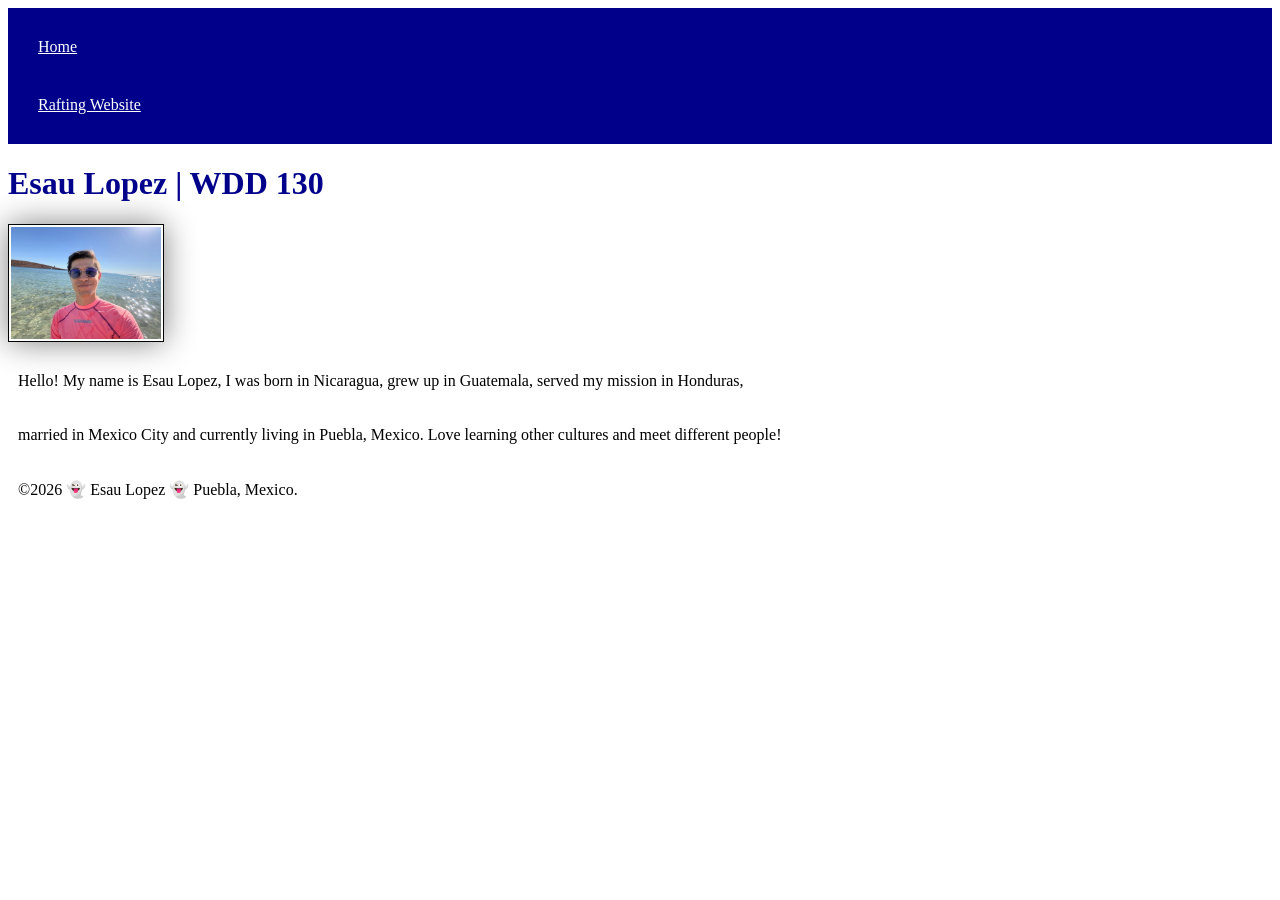
==== index.html @ c9e42f3d "wdd" ====
<!DOCTYPE html>
<html lang="en">
<head>
    <meta charset="UTF-8">
    <meta name="viewport" content="width=device-width, initial-scale=1.0">
    <title>Esau Lopez | WDD 130</title>
    <link rel="stylesheet" href="styles/styles.css">
</head>
<body>
    <header>
        <nav>
            <a href="#">Home</a>
            <a href="wwr/">Rafting Website</a>
        </nav>
    </header>
    <main>
        <h1>Esau Lopez | WDD 130</h1>
        <img src="images/profile.jpg" alt="Esau Lopez" width="200">
        <p>Hello! My name is Esau Lopez, I was born in Nicaragua, grew up in Guatemala, served my mission in Honduras,</p>  
        <p>married in Mexico City and currently living in Puebla, Mexico. Love learning other cultures and meet different people!</p>
    </main>
    <footer>
        <p>©2026 👻 Esau Lopez 👻 Puebla, Mexico.</p>
    </footer>
</body>
</html>
---- styles/styles.css ----
nav {
    background-color: darkblue;
    padding: 10px;
}
nav a {
    color: white;
    display: block;
    padding: 20px;    
}
h1 {
    color: darkblue;
}
img {
    width: 150px;
    height: auto;
    border: 1px solid black;
    padding: 2px;
    box-shadow: 0 0 30px gray;
}
p {
    padding: 10px;
}
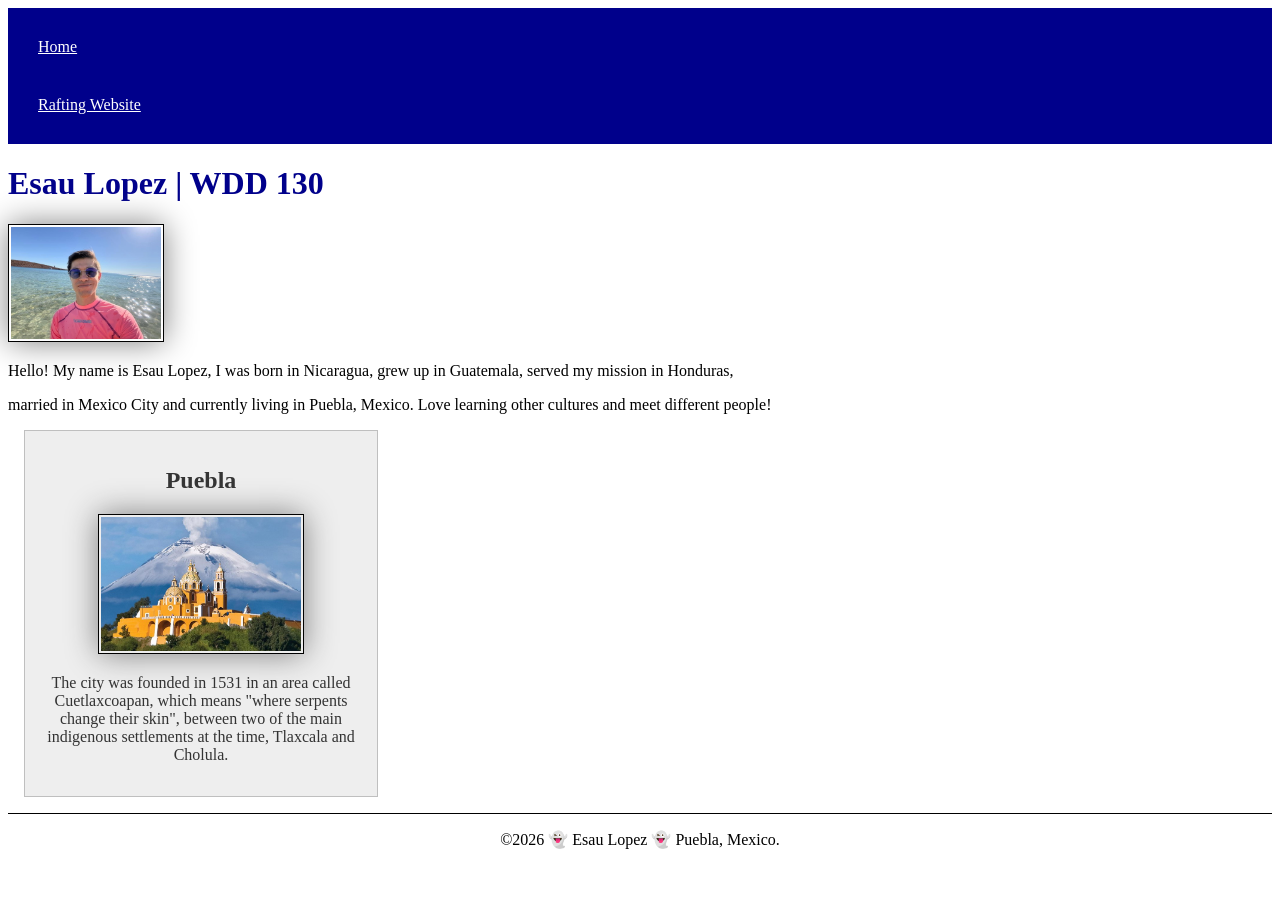
==== commit 976e354c: "home page" ====
--- a/index.html
+++ b/index.html
@@ -4,6 +4,8 @@
     <meta charset="UTF-8">
     <meta name="viewport" content="width=device-width, initial-scale=1.0">
     <title>Esau Lopez | WDD 130</title>
+    <meta name="description" content="Describe your home page here using keywords like your name"> 
+    <meta name="author" content="Your name">
     <link rel="stylesheet" href="styles/styles.css">
 </head>
 <body>
@@ -19,6 +21,11 @@
         <p>Hello! My name is Esau Lopez, I was born in Nicaragua, grew up in Guatemala, served my mission in Honduras,</p>  
         <p>married in Mexico City and currently living in Puebla, Mexico. Love learning other cultures and meet different people!</p>
     </main>
+    <aside>
+        <h2>Puebla</h2>
+        <img src="images/puebla.jpg" alt="Puebla City">
+        <p>The city was founded in 1531 in an area called Cuetlaxcoapan, which means "where serpents change their skin", between two of the main indigenous settlements at the time, Tlaxcala and Cholula.</p>
+    </aside>
     <footer>
         <p>©2026 👻 Esau Lopez 👻 Puebla, Mexico.</p>
     </footer>
--- a/styles/styles.css
+++ b/styles/styles.css
@@ -18,5 +18,35 @@
     box-shadow: 0 0 30px gray;
 }
 p {
-    padding: 10px;
+    padding: 0;
+}
+
+main {
+    max-width: 840px;
+}
+
+aside {
+    width: 20rem;
+    margin: 1rem;
+    border: 1px solid rgb(0 0 0 / 0.2);
+    padding: 1rem;
+    background-color: #eee;
+    color: #333;
+    text-align: center;
+}
+
+aside img {
+    width: 200px;
+    height: auto;
+}
+
+main img {
+    width: 150px;
+    height: auto;
+}
+
+footer {
+    margin-top: 15px;
+    border-top: 1px solid #000;
+    text-align: center;
 }
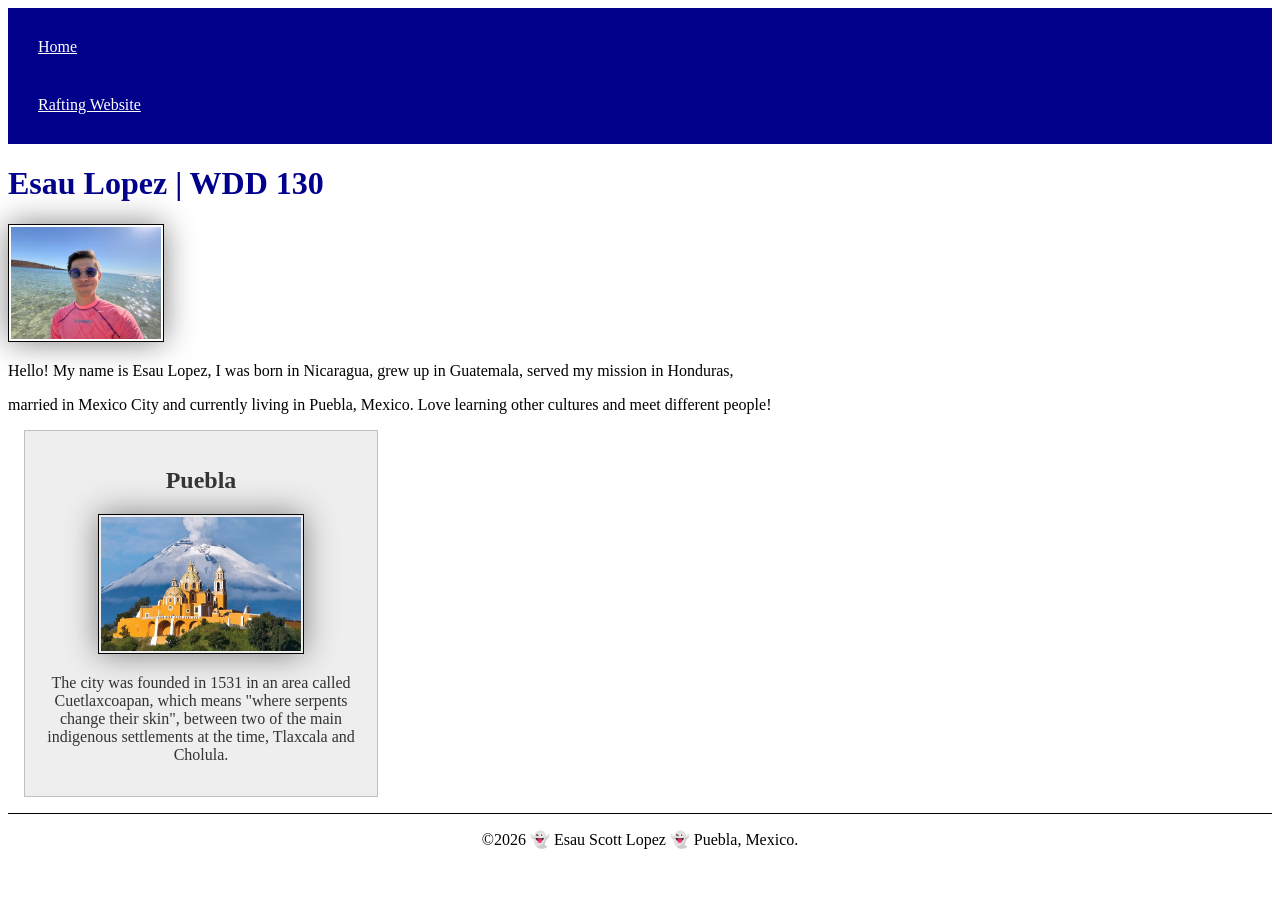
==== commit f05950a6: "adjustment" ====
--- a/index.html
+++ b/index.html
@@ -3,9 +3,9 @@
 <head>
     <meta charset="UTF-8">
     <meta name="viewport" content="width=device-width, initial-scale=1.0">
-    <title>Esau Lopez | WDD 130</title>
-    <meta name="description" content="Describe your home page here using keywords like your name"> 
-    <meta name="author" content="Your name">
+    <title>Esau Scott Lopez | WDD 130</title>
+    <meta name="description" content="Esau Lopez personal biographic details, from city to some interesting facts of life. What would be the best part?"> 
+    <meta name="author" content="Esau Scott Lopez">
     <link rel="stylesheet" href="styles/styles.css">
 </head>
 <body>
@@ -27,7 +27,7 @@
         <p>The city was founded in 1531 in an area called Cuetlaxcoapan, which means "where serpents change their skin", between two of the main indigenous settlements at the time, Tlaxcala and Cholula.</p>
     </aside>
     <footer>
-        <p>©2026 👻 Esau Lopez 👻 Puebla, Mexico.</p>
+        <p>©2026 👻 Esau Scott Lopez 👻 Puebla, Mexico.</p>
     </footer>
 </body>
 </html>
--- a/styles/styles.css
+++ b/styles/styles.css
@@ -43,6 +43,9 @@
 main img {
     width: 150px;
     height: auto;
+    border: 1px solid black;
+    padding: 2px;
+    box-shadow: 0 0 30px gray;
 }
 
 footer {
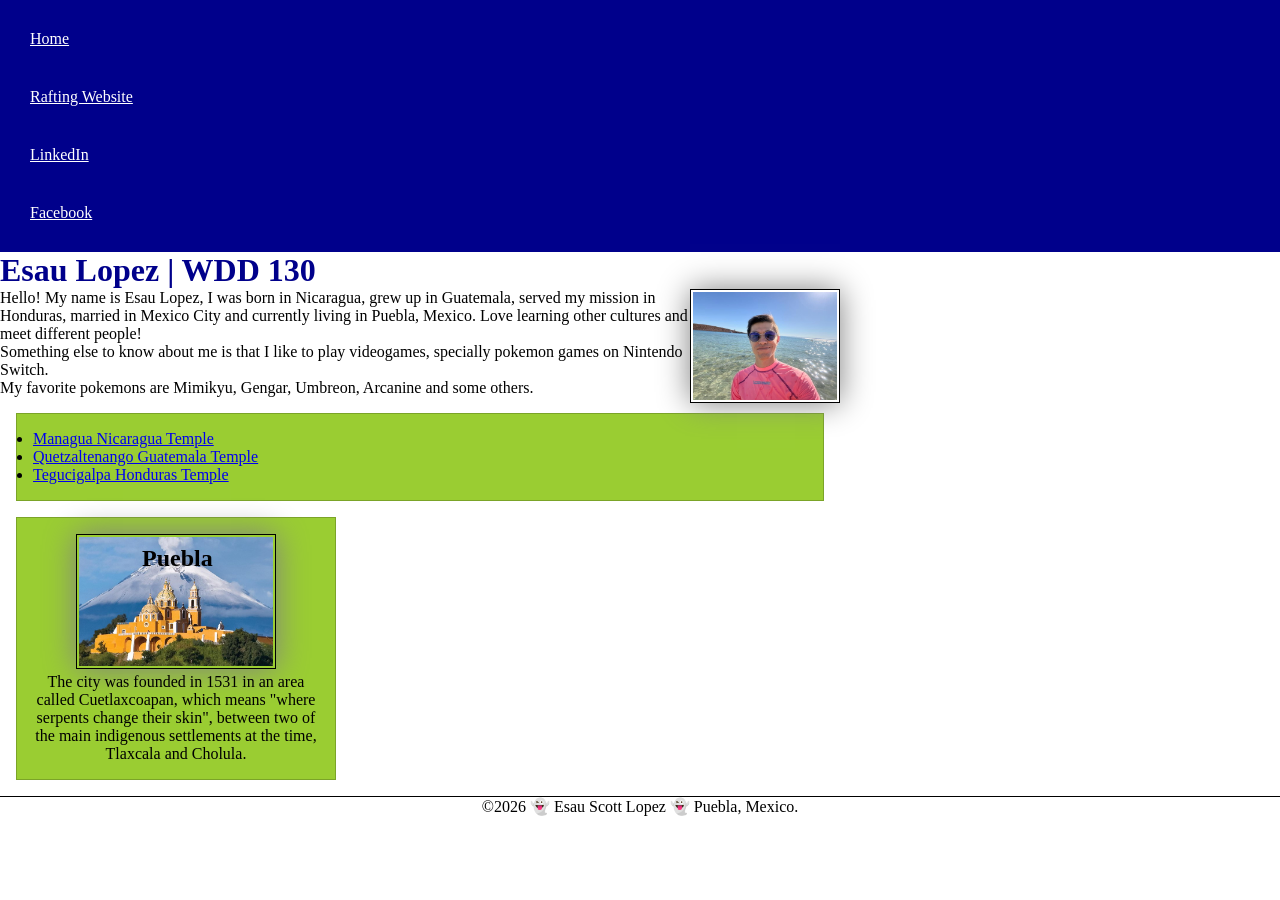
==== commit 2c452fa6: "codealong" ====
--- a/index.html
+++ b/index.html
@@ -13,15 +13,23 @@
         <nav>
             <a href="#">Home</a>
             <a href="wwr/">Rafting Website</a>
+            <a href="https://www.linkedin.com/in/esauscott">LinkedIn</a>
+            <a href="https://www.facebook.com/ezau.scott">Facebook</a>
         </nav>
     </header>
     <main>
         <h1>Esau Lopez | WDD 130</h1>
         <img src="images/profile.jpg" alt="Esau Lopez" width="200">
-        <p>Hello! My name is Esau Lopez, I was born in Nicaragua, grew up in Guatemala, served my mission in Honduras,</p>  
-        <p>married in Mexico City and currently living in Puebla, Mexico. Love learning other cultures and meet different people!</p>
+        <p>Hello! My name is Esau Lopez, I was born in Nicaragua, grew up in Guatemala, served my mission in Honduras, married in Mexico City and currently living in Puebla, Mexico. Love learning other cultures and meet different people!</p>
+        <p>Something else to know about me is that I like to play videogames, specially pokemon games on Nintendo Switch.</p>
+        <p>My favorite pokemons are Mimikyu, Gengar, Umbreon, Arcanine and some others.</p>
+        <ul class="box">
+            <li><a href="https://www.churchofjesuschrist.org/temples/details/managua-nicaragua-temple?lang=eng">Managua Nicaragua Temple</a></li>
+            <li><a href="https://www.churchofjesuschrist.org/temples/details/quetzaltenango-guatemala-temple?lang=eng">Quetzaltenango Guatemala Temple</a></li>
+            <li><a href="https://www.churchofjesuschrist.org/temples/details/tegucigalpa-honduras-temple?lang=eng">Tegucigalpa Honduras Temple</a></li>
+        </ul>
     </main>
-    <aside>
+    <aside class="box">
         <h2>Puebla</h2>
         <img src="images/puebla.jpg" alt="Puebla City">
         <p>The city was founded in 1531 in an area called Cuetlaxcoapan, which means "where serpents change their skin", between two of the main indigenous settlements at the time, Tlaxcala and Cholula.</p>
--- a/styles/styles.css
+++ b/styles/styles.css
@@ -1,5 +1,17 @@
+* {
+    margin: 0;
+    padding: 0;
+    box-sizing: border-box;
+}
+
+:root {
+    --box-shodow:0 0 30px gray;
+    --principal-color: darkblue;
+}
+
+
 nav {
-    background-color: darkblue;
+    background-color:var(--principal-color);
     padding: 10px;
 }
 nav a {
@@ -8,14 +20,14 @@
     padding: 20px;    
 }
 h1 {
-    color: darkblue;
+    color: var(--principal-color);
 }
 img {
     width: 150px;
     height: auto;
     border: 1px solid black;
     padding: 2px;
-    box-shadow: 0 0 30px gray;
+    box-shadow: var(--box-shodow);
 }
 p {
     padding: 0;
@@ -27,12 +39,13 @@
 
 aside {
     width: 20rem;
-    margin: 1rem;
-    border: 1px solid rgb(0 0 0 / 0.2);
-    padding: 1rem;
-    background-color: #eee;
-    color: #333;
     text-align: center;
+}
+
+aside h2 {
+  position: absolute;
+  top: 545px;
+  left: 142px;
 }
 
 aside img {
@@ -45,11 +58,22 @@
     height: auto;
     border: 1px solid black;
     padding: 2px;
-    box-shadow: 0 0 30px gray;
+    box-shadow: var(--box-shodow);
+    float: right;
 }
 
 footer {
     margin-top: 15px;
     border-top: 1px solid #000;
     text-align: center;
+}
+
+/* Class Selectors */
+
+.box {
+    margin: 1rem;
+    border: 1px solid rgb(0 0 0 / 0.2);
+    padding: 1rem;
+    background-color: yellowgreen;
+    color: black;
 }
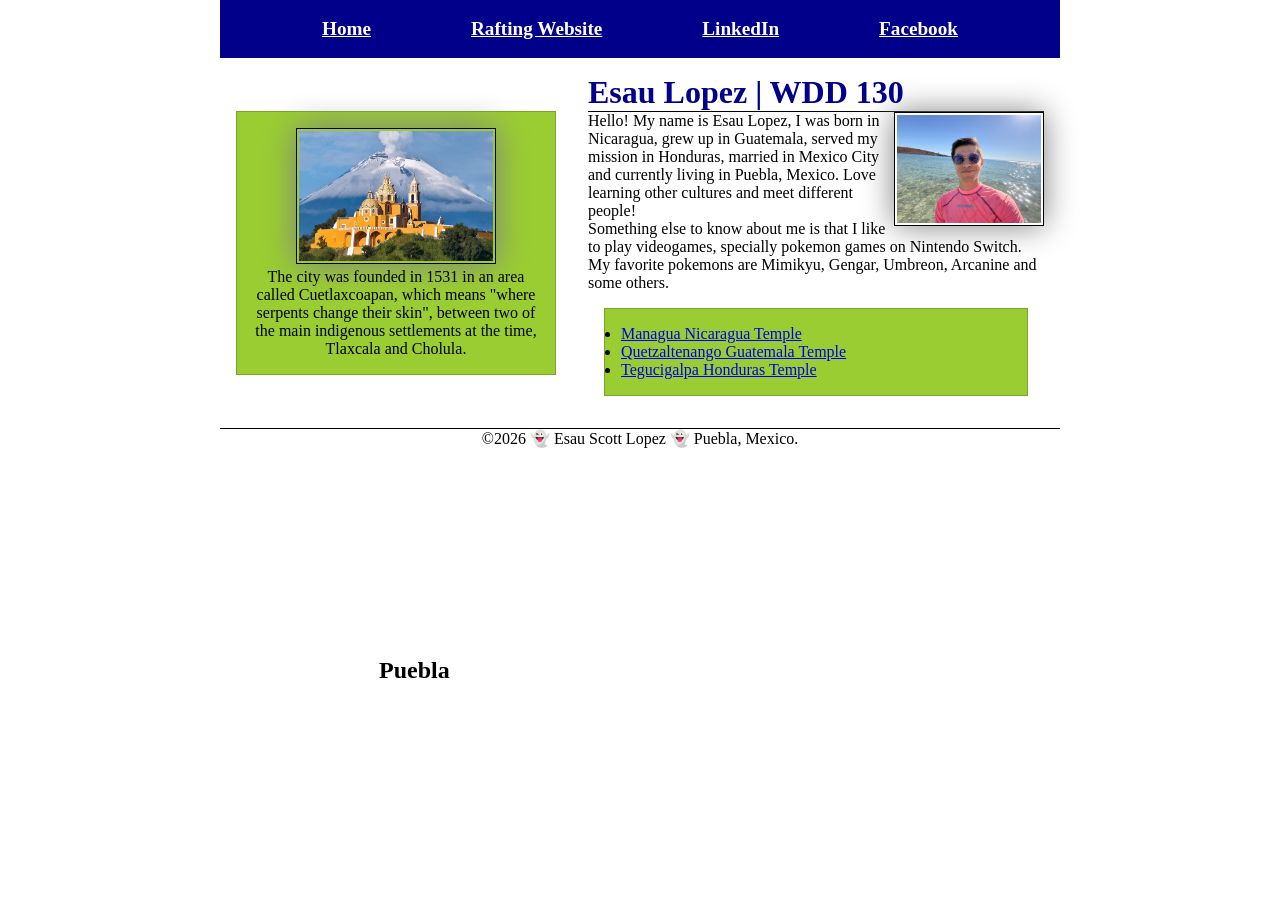
==== commit b5bfe3b9: "week4 code along" ====
--- a/index.html
+++ b/index.html
@@ -17,23 +17,25 @@
             <a href="https://www.facebook.com/ezau.scott">Facebook</a>
         </nav>
     </header>
-    <main>
-        <h1>Esau Lopez | WDD 130</h1>
-        <img src="images/profile.jpg" alt="Esau Lopez" width="200">
-        <p>Hello! My name is Esau Lopez, I was born in Nicaragua, grew up in Guatemala, served my mission in Honduras, married in Mexico City and currently living in Puebla, Mexico. Love learning other cultures and meet different people!</p>
-        <p>Something else to know about me is that I like to play videogames, specially pokemon games on Nintendo Switch.</p>
-        <p>My favorite pokemons are Mimikyu, Gengar, Umbreon, Arcanine and some others.</p>
-        <ul class="box">
-            <li><a href="https://www.churchofjesuschrist.org/temples/details/managua-nicaragua-temple?lang=eng">Managua Nicaragua Temple</a></li>
-            <li><a href="https://www.churchofjesuschrist.org/temples/details/quetzaltenango-guatemala-temple?lang=eng">Quetzaltenango Guatemala Temple</a></li>
-            <li><a href="https://www.churchofjesuschrist.org/temples/details/tegucigalpa-honduras-temple?lang=eng">Tegucigalpa Honduras Temple</a></li>
-        </ul>
-    </main>
-    <aside class="box">
-        <h2>Puebla</h2>
-        <img src="images/puebla.jpg" alt="Puebla City">
-        <p>The city was founded in 1531 in an area called Cuetlaxcoapan, which means "where serpents change their skin", between two of the main indigenous settlements at the time, Tlaxcala and Cholula.</p>
-    </aside>
+    <div class="grid">
+        <main>
+            <h1>Esau Lopez | WDD 130</h1>
+            <img src="images/profile.jpg" alt="Esau Lopez" width="200">
+            <p>Hello! My name is Esau Lopez, I was born in Nicaragua, grew up in Guatemala, served my mission in Honduras, married in Mexico City and currently living in Puebla, Mexico. Love learning other cultures and meet different people!</p>
+            <p>Something else to know about me is that I like to play videogames, specially pokemon games on Nintendo Switch.</p>
+            <p>My favorite pokemons are Mimikyu, Gengar, Umbreon, Arcanine and some others.</p>
+            <ul class="box">
+                <li><a href="https://www.churchofjesuschrist.org/temples/details/managua-nicaragua-temple?lang=eng">Managua Nicaragua Temple</a></li>
+                <li><a href="https://www.churchofjesuschrist.org/temples/details/quetzaltenango-guatemala-temple?lang=eng">Quetzaltenango Guatemala Temple</a></li>
+                <li><a href="https://www.churchofjesuschrist.org/temples/details/tegucigalpa-honduras-temple?lang=eng">Tegucigalpa Honduras Temple</a></li>
+            </ul>
+        </main>
+        <aside class="box">
+            <h2>Puebla</h2> 
+            <img src="images/puebla.jpg" alt="Puebla City">
+            <p>The city was founded in 1531 in an area called Cuetlaxcoapan, which means "where serpents change their skin", between two of the main indigenous settlements at the time, Tlaxcala and Cholula.</p>
+        </aside>
+    </div>
     <footer>
         <p>©2026 👻 Esau Scott Lopez 👻 Puebla, Mexico.</p>
     </footer>
--- a/styles/styles.css
+++ b/styles/styles.css
@@ -13,14 +13,20 @@
 nav {
     background-color:var(--principal-color);
     padding: 10px;
+    display: flex;
+    justify-content: space-evenly;
+    align-items: center;
 }
 nav a {
     color: white;
     display: block;
-    padding: 20px;    
+    padding: 0.5rem;  
+    font-size: 1.2rem;
+    font-weight: 700;  
 }
 h1 {
     color: var(--principal-color);
+    border-bottom: 1px solid black;
 }
 img {
     width: 150px;
@@ -31,10 +37,6 @@
 }
 p {
     padding: 0;
-}
-
-main {
-    max-width: 840px;
 }
 
 aside {
@@ -76,4 +78,26 @@
     padding: 1rem;
     background-color: yellowgreen;
     color: black;
+}
+
+header, .grid, footer {
+    max-width: 840px;
+    margin: 0 auto;
+}
+
+.grid {
+    display: grid;
+    align-items: center;
+}
+
+main {
+    grid-column: 2/3;
+    margin: 1rem;
+}
+
+aside {
+    width: 20rem;
+    position: relative;
+    grid-column: 1/2;
+    grid-row: 1/2;
 }
